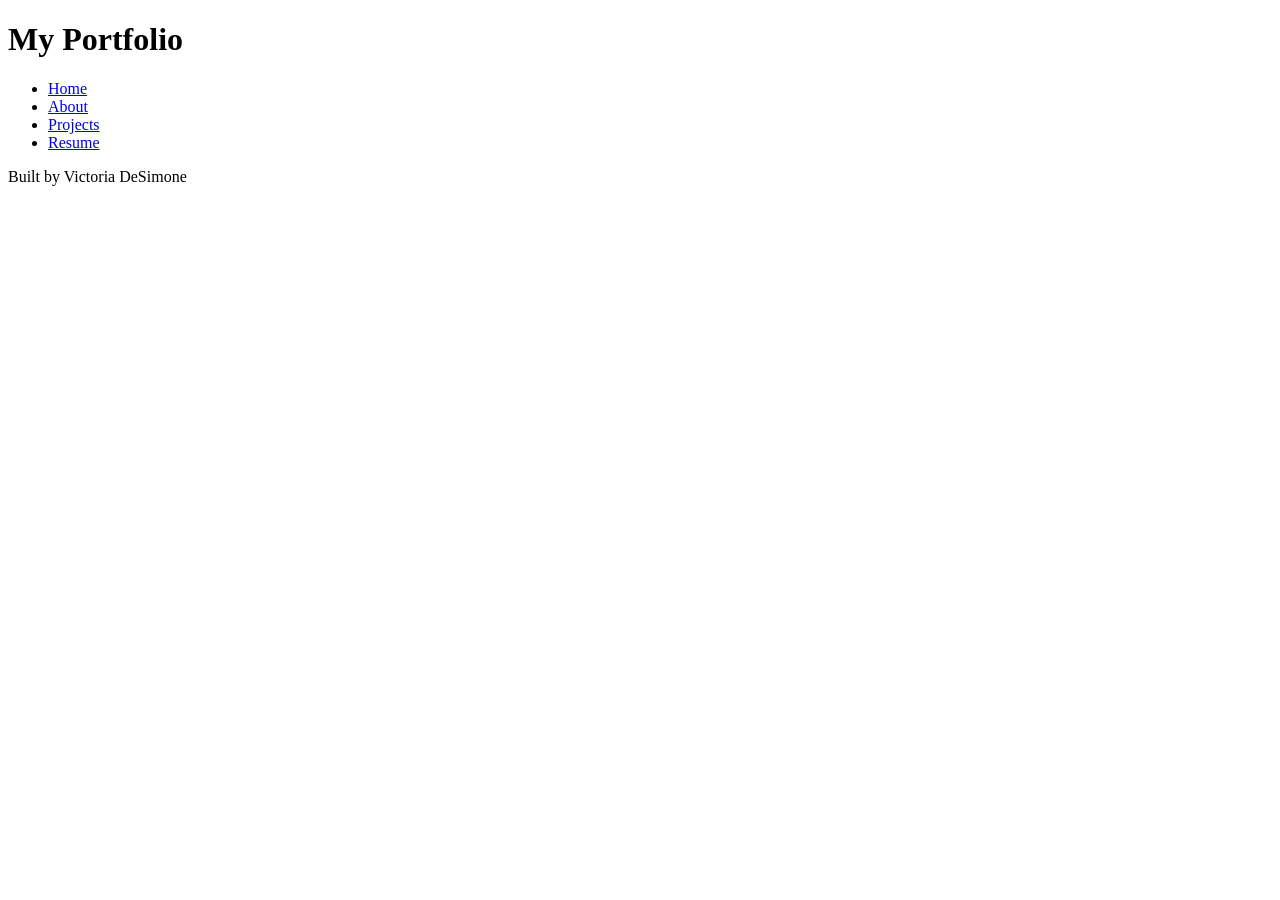
==== index.html @ 029a1581 "HTML Basics All the content necessary for the code-along" ====
<!DOCTYPE html>
<html lang="en">
<head>
  <meta charset="UTF-8">
  <meta name="viewport" content="width=device-width, initial-scale=1.0">
  <title>My Portfolio</title>
</head>
<body>
  <header>
    <h1>My Portfolio</h1>
  </header>
  <nav>
    <ul>
      <li><a href="index.html">Home</a></li>
      <li><a href="about.html">About</a></li>
      <li><a href="projects.html">Projects</a></li>
      <li><a href="resume.html">Resume</a></li>
    </ul>
  </nav>
  <main>

  </main>
  <footer>
    <p>Built by Victoria DeSimone</p>
  </footer>
</body>
</html>
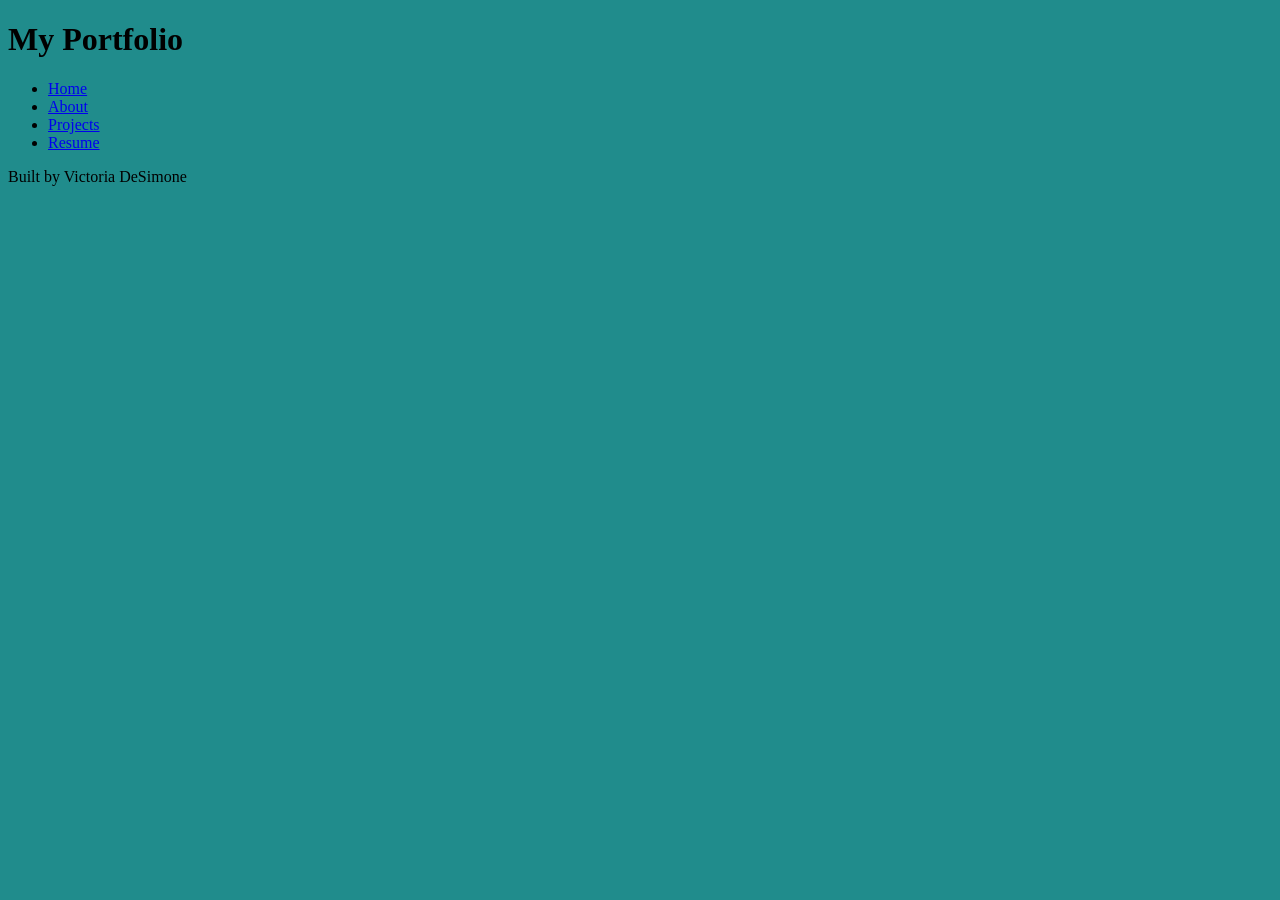
==== commit e20951e3: "Create styles.css" ====
--- a/index.html
+++ b/index.html
@@ -3,6 +3,7 @@
 <head>
   <meta charset="UTF-8">
   <meta name="viewport" content="width=device-width, initial-scale=1.0">
+  <link rel="stylesheet" href="styles.css">
   <title>My Portfolio</title>
 </head>
 <body>
--- a/styles.css
+++ b/styles.css
@@ -0,0 +1,13 @@
+/* CSS by Victoria DeSimone */
+/* Color Palette
+  deep blue = #010326
+  midnight green = #024959
+  teal = #208C8C
+  seafoam green = #89D9C2
+  black = #0D0D0D
+*/
+
+/* GLOBAL (base) MOBILE FIRST */
+body {
+  background-color: #208C8C;
+}
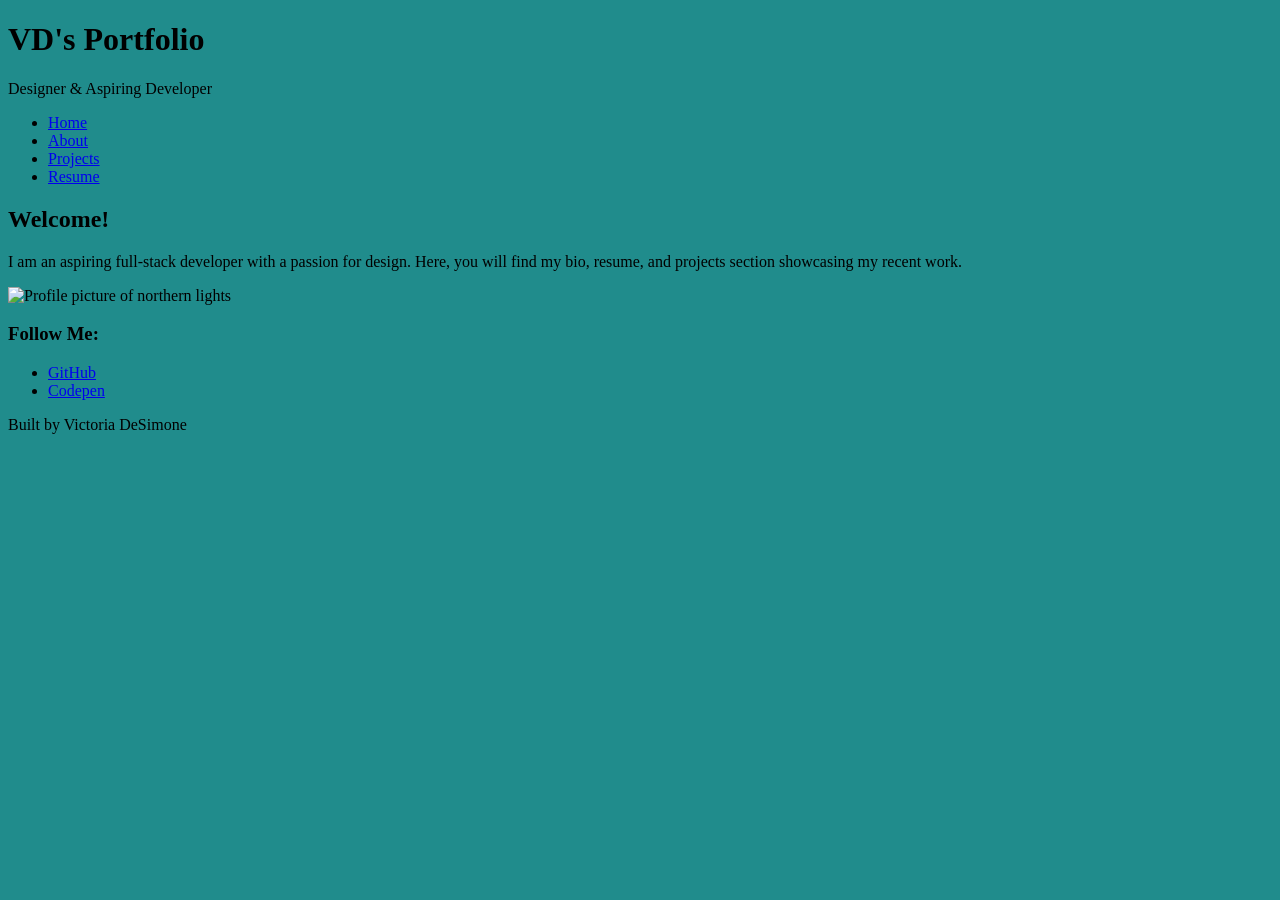
==== commit 622a181f: "Update index.html" ====
--- a/index.html
+++ b/index.html
@@ -4,11 +4,12 @@
   <meta charset="UTF-8">
   <meta name="viewport" content="width=device-width, initial-scale=1.0">
   <link rel="stylesheet" href="styles.css">
-  <title>My Portfolio</title>
+  <title>VD's Portfolio</title>
 </head>
 <body>
   <header>
-    <h1>My Portfolio</h1>
+    <h1>VD's Portfolio</h1>
+    <p>Designer & Aspiring Developer</p>
   </header>
   <nav>
     <ul>
@@ -19,8 +20,22 @@
     </ul>
   </nav>
   <main>
-
+    <section>
+      <h2>Welcome!</h2>
+      <p>
+        I am an aspiring full-stack developer with a passion for design. 
+        Here, you will find my bio, resume, and projects section showcasing my recent work.
+      </p>
+      <img src="northern-lights.jpg" alt="Profile picture of northern lights">
+    </section>
   </main>
+  <section>
+    <h3>Follow Me:</h3>
+    <ul>
+      <li><a href="https://github.com/v-desimone">GitHub</a></li>
+      <li><a href="https://codepen.io/v-desimone">Codepen</a></li>
+    </ul>
+  </section>
   <footer>
     <p>Built by Victoria DeSimone</p>
   </footer>
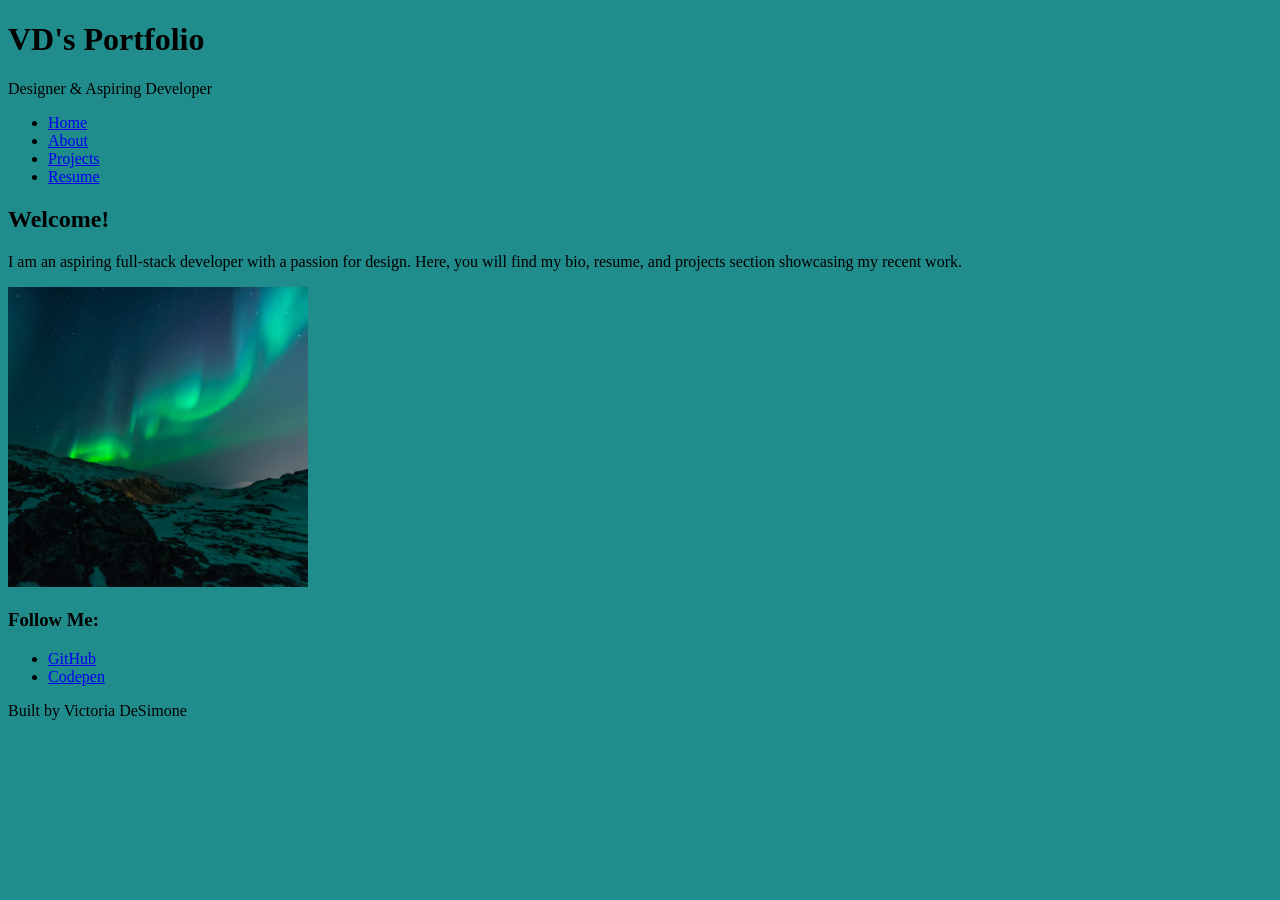
==== commit 98e835b1: "Update sections and link targets" ====
--- a/index.html
+++ b/index.html
@@ -20,22 +20,26 @@
     </ul>
   </nav>
   <main>
-    <section>
-      <h2>Welcome!</h2>
-      <p>
-        I am an aspiring full-stack developer with a passion for design. 
-        Here, you will find my bio, resume, and projects section showcasing my recent work.
-      </p>
-      <img src="northern-lights.jpg" alt="Profile picture of northern lights">
+    <section id="welcome">
+      <div>
+        <h2>Welcome!</h2>
+        <p>
+          I am an aspiring full-stack developer with a passion for design. 
+          Here, you will find my bio, resume, and projects section showcasing my recent work.
+        </p>
+      </div>
+      <div>
+        <img src="northern-lights.jpg" alt="Profile picture of northern lights" width="300">
+      </div>
+    </section>
+    <section id="follow">
+      <h3>Follow Me:</h3>
+      <ul>
+        <li><a href="https://github.com/v-desimone" target="_blank">GitHub</a></li>
+        <li><a href="https://codepen.io/v-desimone" target="_blank">Codepen</a></li>
+      </ul>
     </section>
   </main>
-  <section>
-    <h3>Follow Me:</h3>
-    <ul>
-      <li><a href="https://github.com/v-desimone">GitHub</a></li>
-      <li><a href="https://codepen.io/v-desimone">Codepen</a></li>
-    </ul>
-  </section>
   <footer>
     <p>Built by Victoria DeSimone</p>
   </footer>
